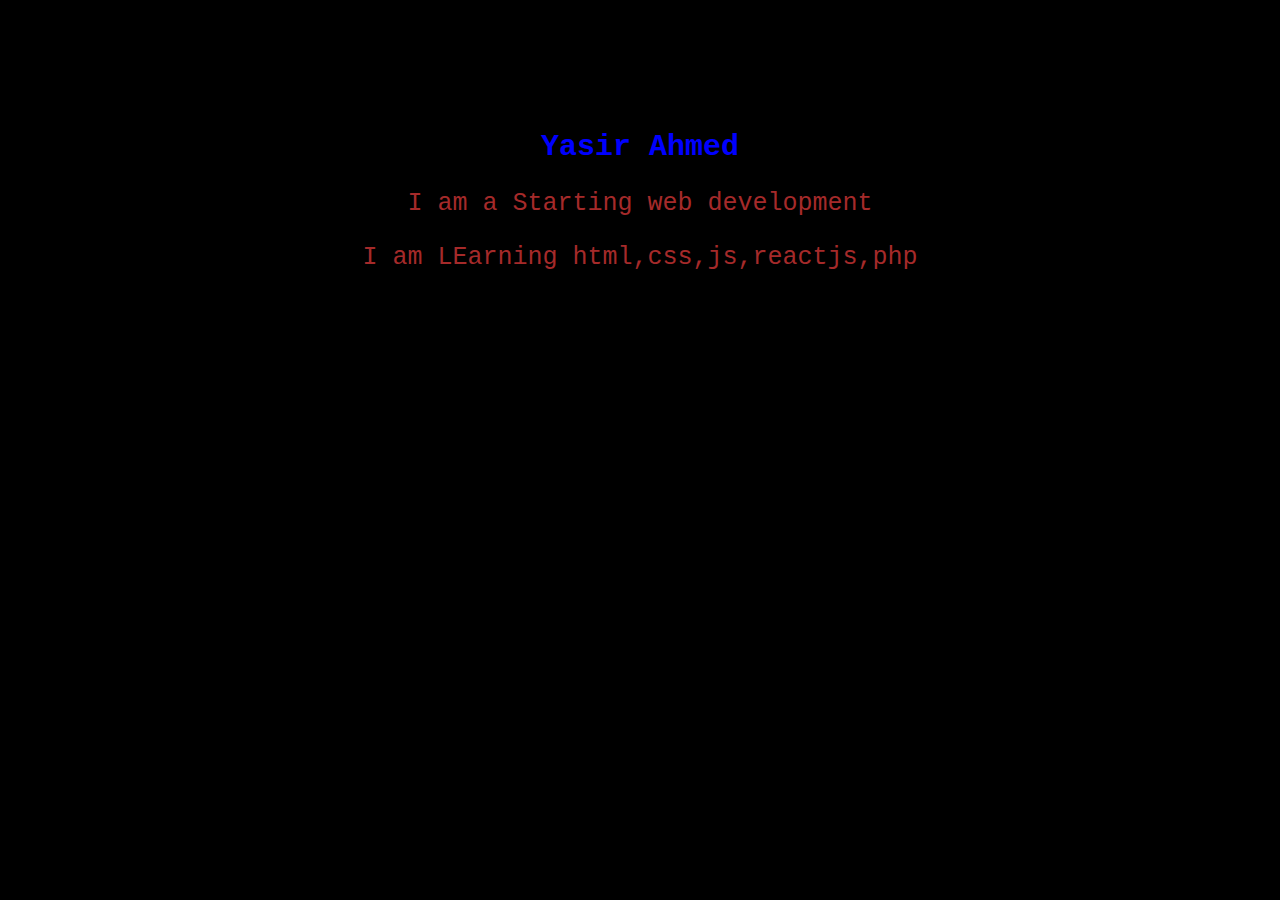
==== index.html @ a30efd6b "intro" ====
<!DOCTYPE html>
<html lang="en">
<head>
    <meta charset="UTF-8">
    <meta name="viewport" content="width=device-width, initial-scale=1.0">
    <title>My first web page</title>
    <link rel="stylesheet" href="stryle.css">
</head>
<body>
    <h1>Yasir Ahmed</h1>
    <p>I am a Starting web development</p>
    <p>I am LEarning html,css,js,reactjs,php</p>
</body>
</html>
---- stryle.css ----
body{
    background: black;
    color: antiquewhite;
    text-align: center;
    font-family: 'Courier New', Courier, monospace;
    margin: 130px;
}
h1{
font-size: 30px;
color:blue;
}
p{
    font-size: 25px;
    color: brown;
}
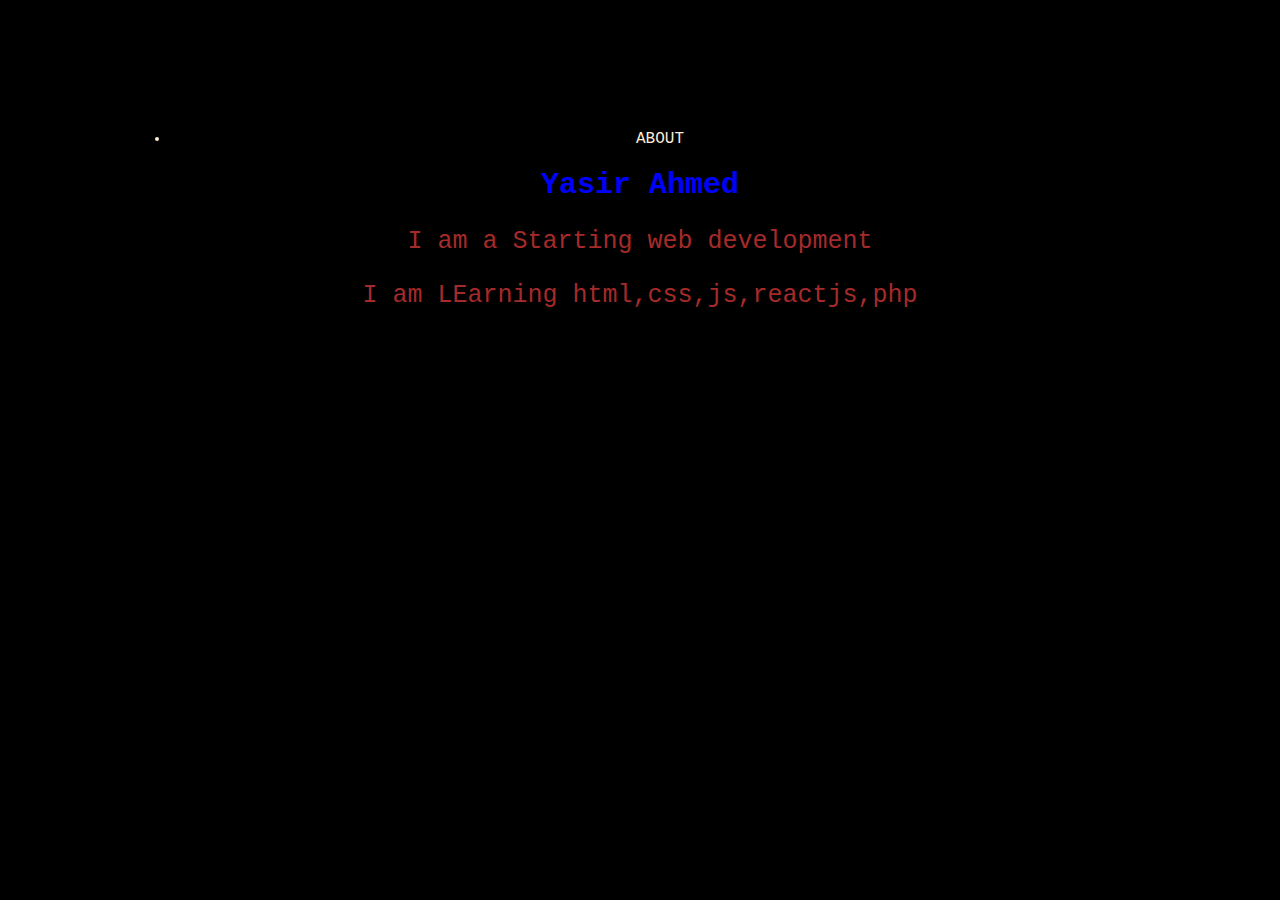
==== commit 7bd9c5ff: "about" ====
--- a/index.html
+++ b/index.html
@@ -7,8 +7,15 @@
     <link rel="stylesheet" href="stryle.css">
 </head>
 <body>
+<div class="nav">
+<ul>
+    <li><a href="./about.html">ABOUT</a></li>
+</ul>
+</div>
+<div class="content">
     <h1>Yasir Ahmed</h1>
     <p>I am a Starting web development</p>
     <p>I am LEarning html,css,js,reactjs,php</p>
+</div>
 </body>
 </html>--- a/stryle.css
+++ b/stryle.css
@@ -4,6 +4,10 @@
     text-align: center;
     font-family: 'Courier New', Courier, monospace;
     margin: 130px;
+}
+.nav li a{
+    text-decoration: none;
+    color: antiquewhite;
 }
 h1{
 font-size: 30px;
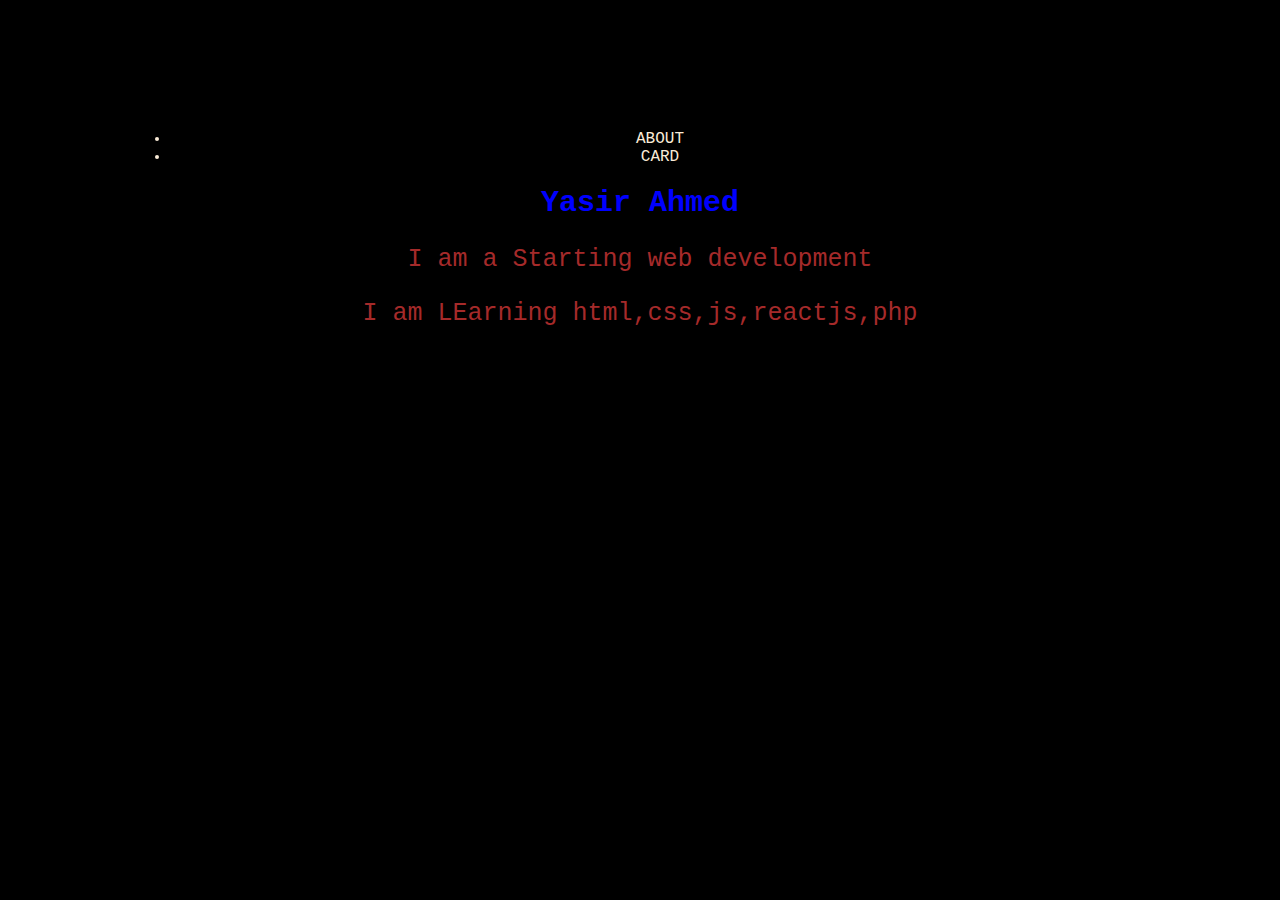
==== commit 2b086704: "card" ====
--- a/index.html
+++ b/index.html
@@ -10,6 +10,7 @@
 <div class="nav">
 <ul>
     <li><a href="./about.html">ABOUT</a></li>
+    <li><a href="./card.html">CARD</a></li>
 </ul>
 </div>
 <div class="content">
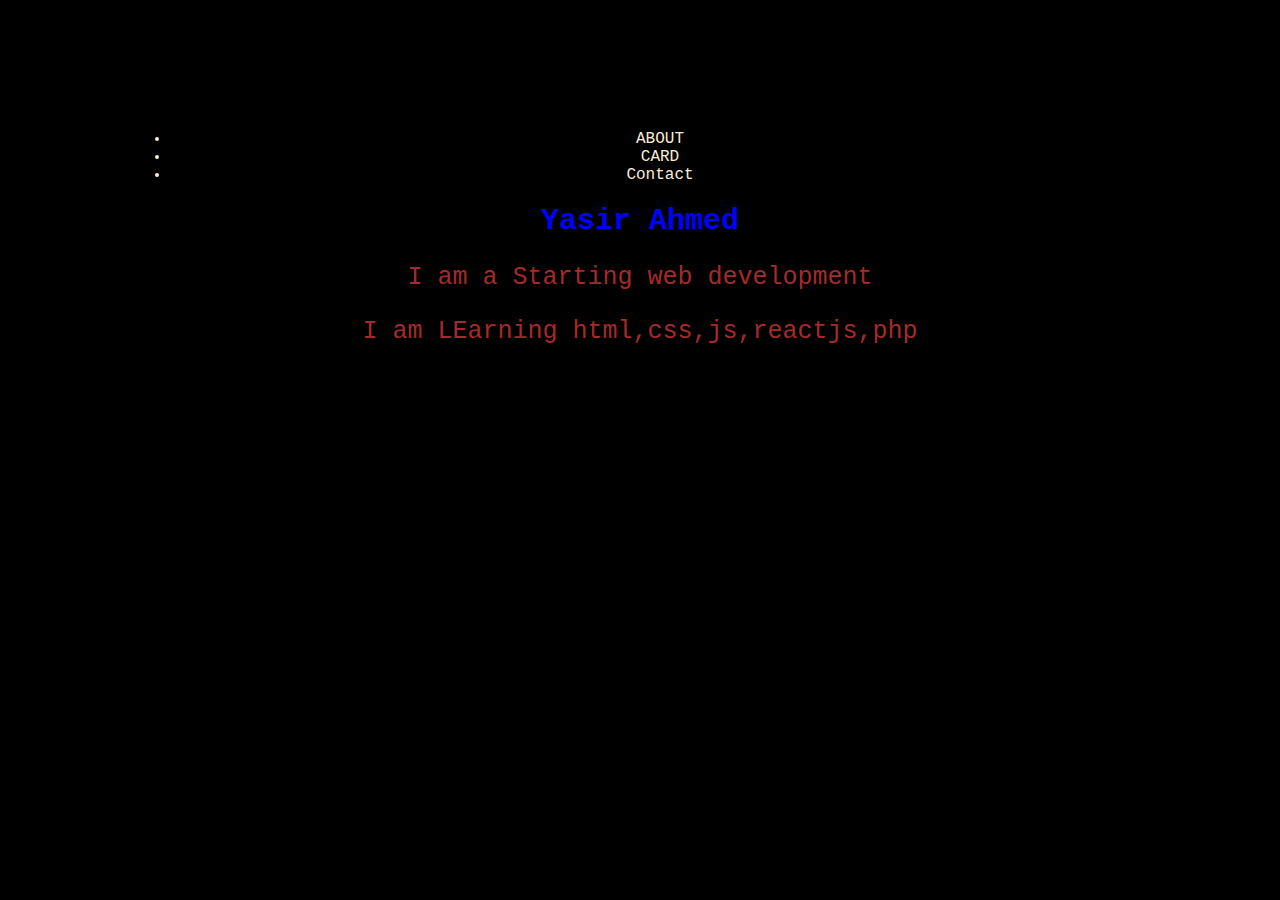
==== commit d5a306fc: "card" ====
--- a/index.html
+++ b/index.html
@@ -11,6 +11,7 @@
 <ul>
     <li><a href="./about.html">ABOUT</a></li>
     <li><a href="./card.html">CARD</a></li>
+    <li><a href="./form.html">Contact</a></li>
 </ul>
 </div>
 <div class="content">
